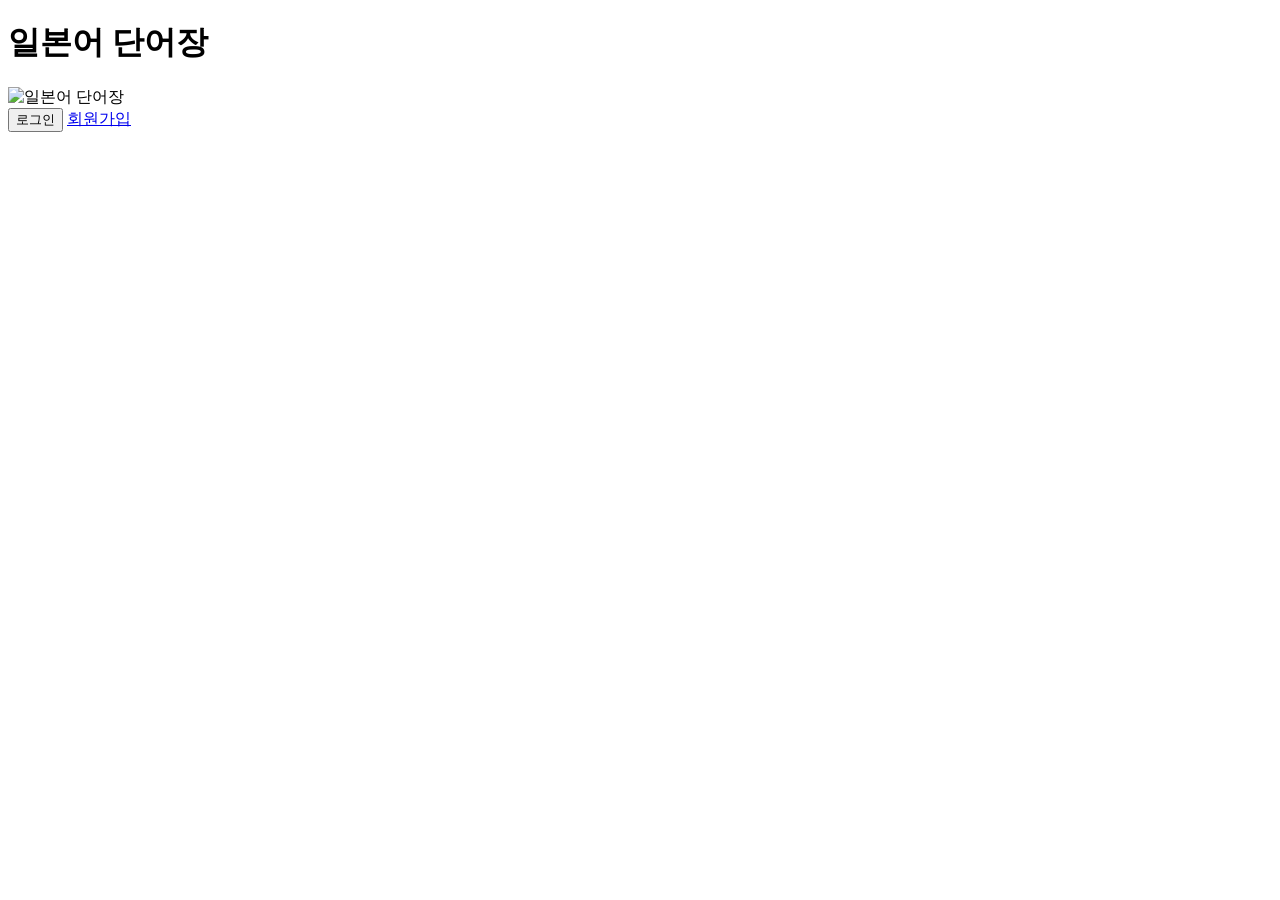
==== src/main/resources/templates/index.html @ d2f4051f "프론트" ====
<!DOCTYPE html>
<html lang="ko" xmlns:th="http://www.thymeleaf.org">
<head>
    <meta charset="UTF-8">
    <meta name="viewport" content="width=device-width, initial-scale=1.0">
    <title>일본어 단어장</title>
    <link rel="stylesheet" th:href="@{/css/style.css}">
</head>
<body>
    <div class="container">
        <div class="main-content">
            <!-- 메인 타이틀 -->
            <h1 class="main-title">일본어 단어장</h1>

            <!-- 일본어 책 아이콘 -->
            <div class="book-icon">
                <img src="/images/japanese-book-logo.png" alt="일본어 단어장" class="main-logo">
            </div>

            <!-- 버튼들 -->
            <div class="button-group">
                <button type="button" class="btn btn-primary" onclick="location.href='/page/login'">
                    로그인
                </button>
                <a href="/page/signup" class="signup-link">회원가입</a>
            </div>
        </div>
    </div>
</body>
</html>
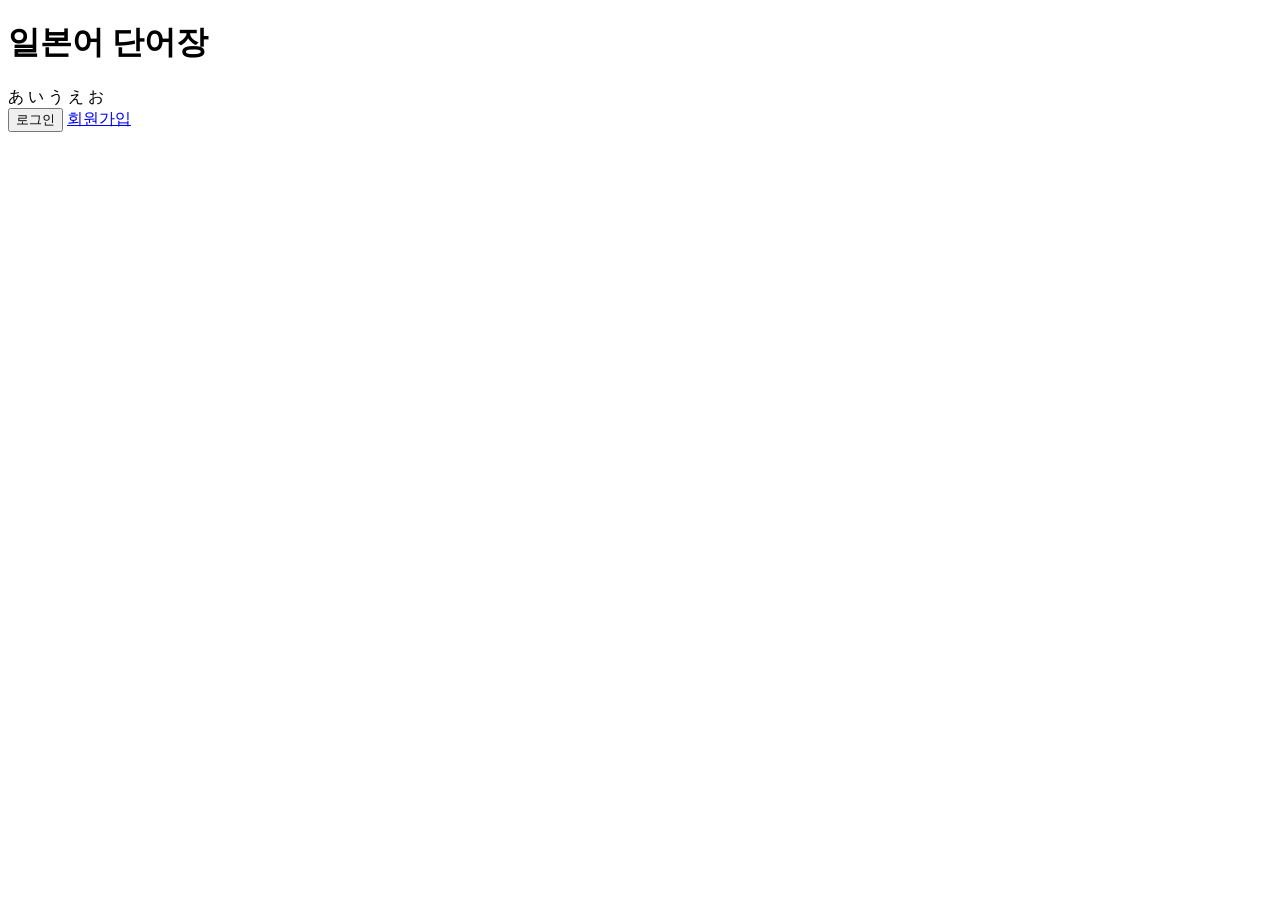
==== commit f5fc7662: "프로세스 개선" ====
--- a/src/main/resources/templates/index.html
+++ b/src/main/resources/templates/index.html
@@ -12,9 +12,13 @@
             <!-- 메인 타이틀 -->
             <h1 class="main-title">일본어 단어장</h1>
 
-            <!-- 일본어 책 아이콘 -->
-            <div class="book-icon">
-                <img src="/images/japanese-book-logo.png" alt="일본어 단어장" class="main-logo">
+            <!-- あいうえお 애니메이션 -->
+            <div class="hiragana-animation">
+                <span class="hiragana-char" data-delay="0">あ</span>
+                <span class="hiragana-char" data-delay="200">い</span>
+                <span class="hiragana-char" data-delay="400">う</span>
+                <span class="hiragana-char" data-delay="600">え</span>
+                <span class="hiragana-char" data-delay="800">お</span>
             </div>
 
             <!-- 버튼들 -->
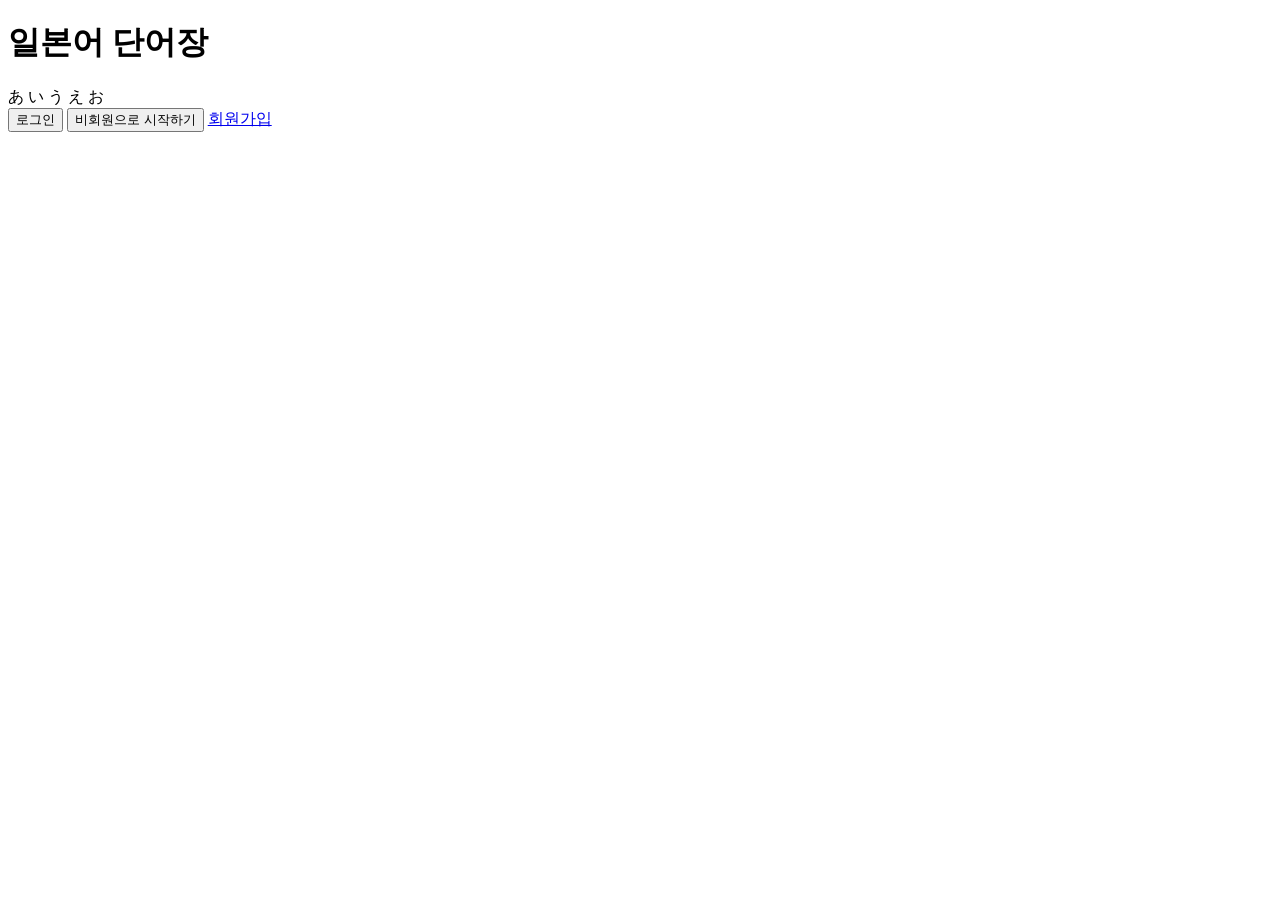
==== commit 1cc0a399: "비회원으로 시작하기" ====
--- a/src/main/resources/templates/index.html
+++ b/src/main/resources/templates/index.html
@@ -26,6 +26,9 @@
                 <button type="button" class="btn btn-primary" onclick="location.href='/page/login'">
                     로그인
                 </button>
+                <button type="button" class="btn btn-secondary" onclick="location.href='/page/study/level'">
+                    비회원으로 시작하기
+                </button>
                 <a href="/page/signup" class="signup-link">회원가입</a>
             </div>
         </div>
